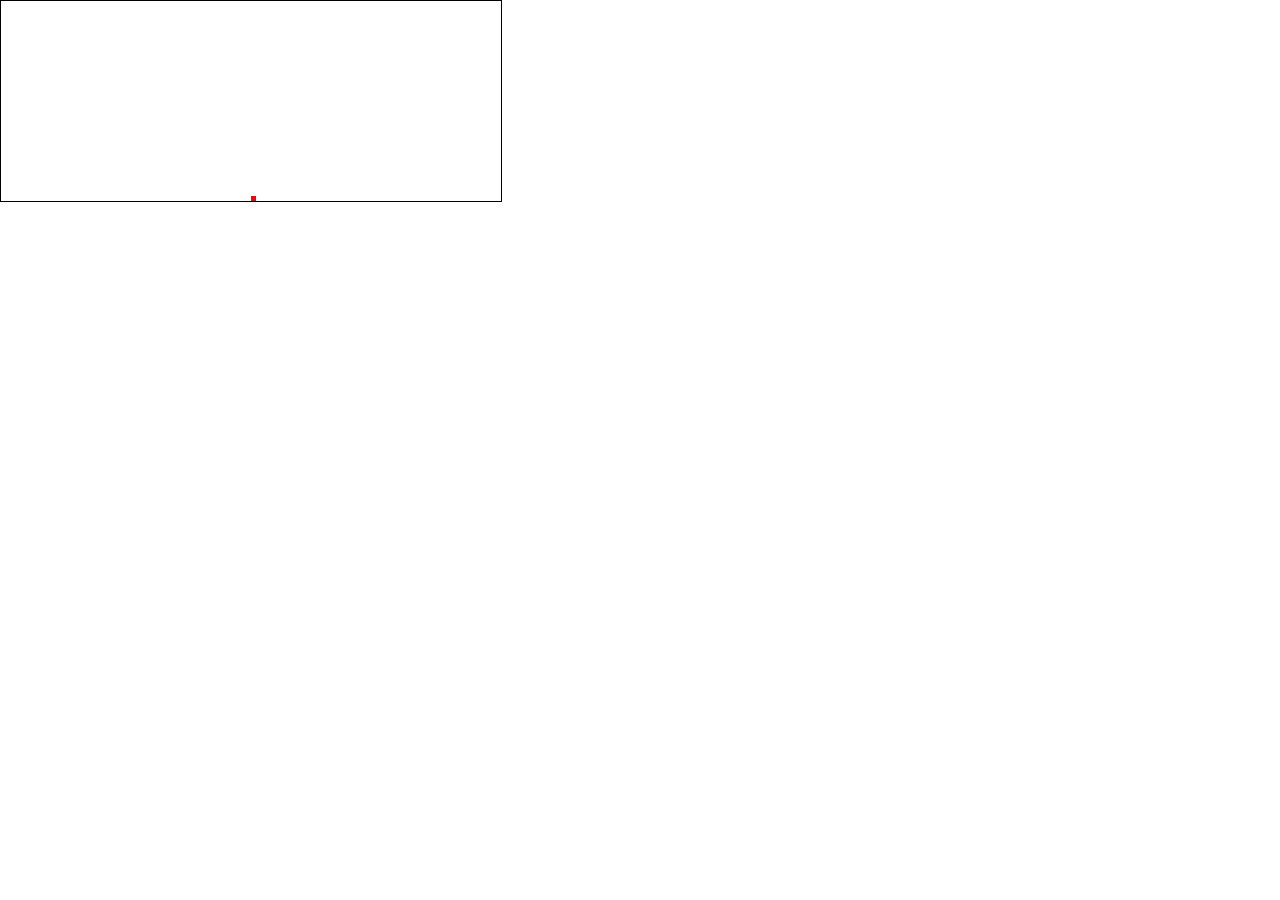
==== index.html @ 755fd4ec "juan help!" ====
<!DOCTYPE html>
<html lang="en">
<head>
    <meta charset="UTF-8">
    <meta name="viewport" content="width=device-width, initial-scale=1.0">
    <title>project 1</title>
    <style type"text/css">
    canvas{
        border: 1px solid black
    }
    body{ 
    margin: 0;
    }
    </style>
</head>
<body>
    <canvas></canvas>
    <script src="index.js"></script>
</body>
</html>
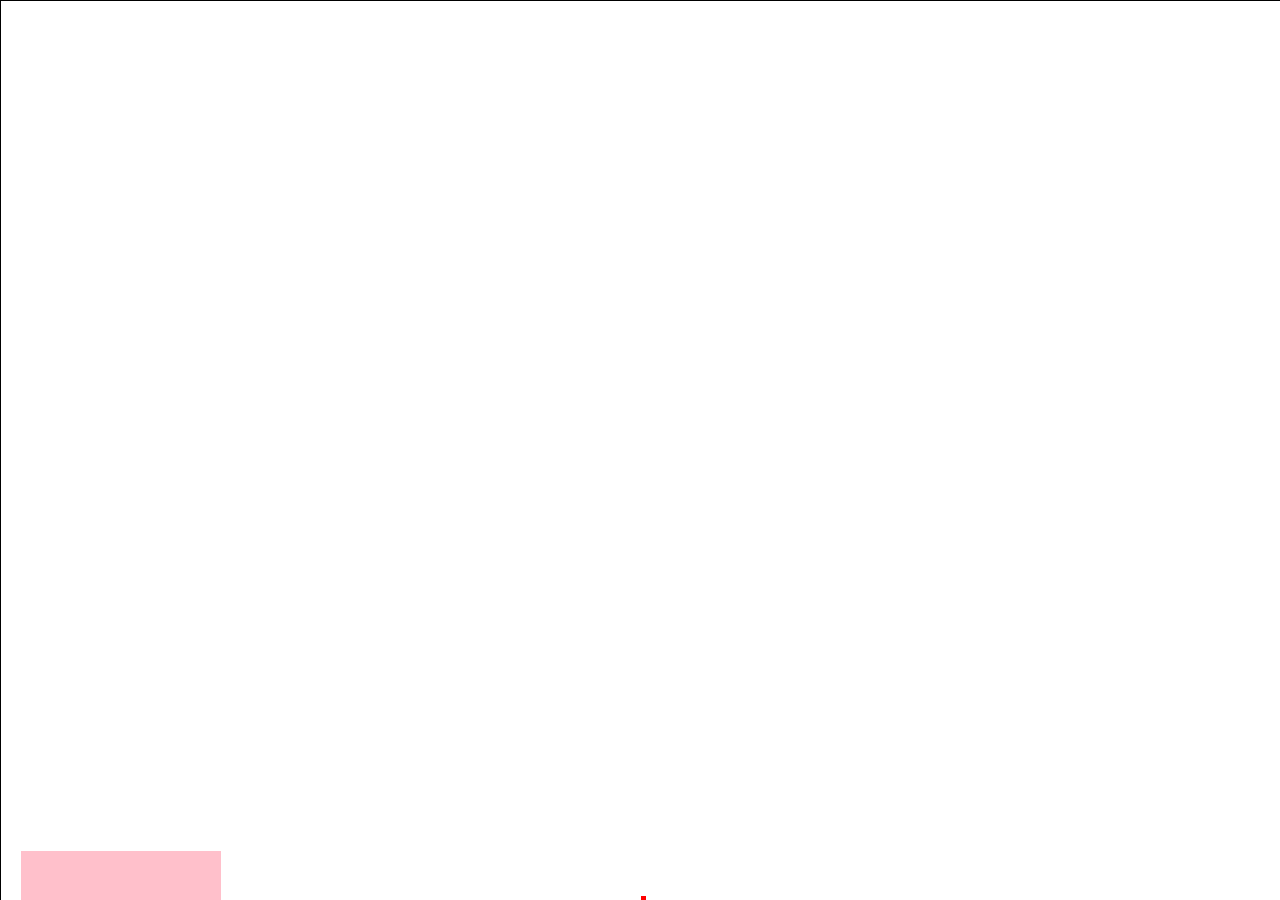
==== commit 1a75ed8d: "neko help!" ====
--- a/index.html
+++ b/index.html
@@ -1,20 +1,15 @@
 <!DOCTYPE html>
 <html lang="en">
-<head>
-    <meta charset="UTF-8">
-    <meta name="viewport" content="width=device-width, initial-scale=1.0">
+  <head>
+    <meta charset="UTF-8" />
+    <meta name="viewport" content="width=device-width, initial-scale=1.0" />
     <title>project 1</title>
-    <style type"text/css">
-    canvas{
-        border: 1px solid black
-    }
-    body{ 
-    margin: 0;
-    }
-    </style>
-</head>
-<body>
+
+    <link rel="stylesheet" type="text/css" href="style.css" />
+  </head>
+  <body>
     <canvas></canvas>
+
     <script src="index.js"></script>
-</body>
-</html>+  </body>
+</html>
--- a/style.css
+++ b/style.css
@@ -0,0 +1,7 @@
+canvas {
+    position: fixed ;
+    border: 1px solid black;
+}
+body{ 
+margin: 0;
+}
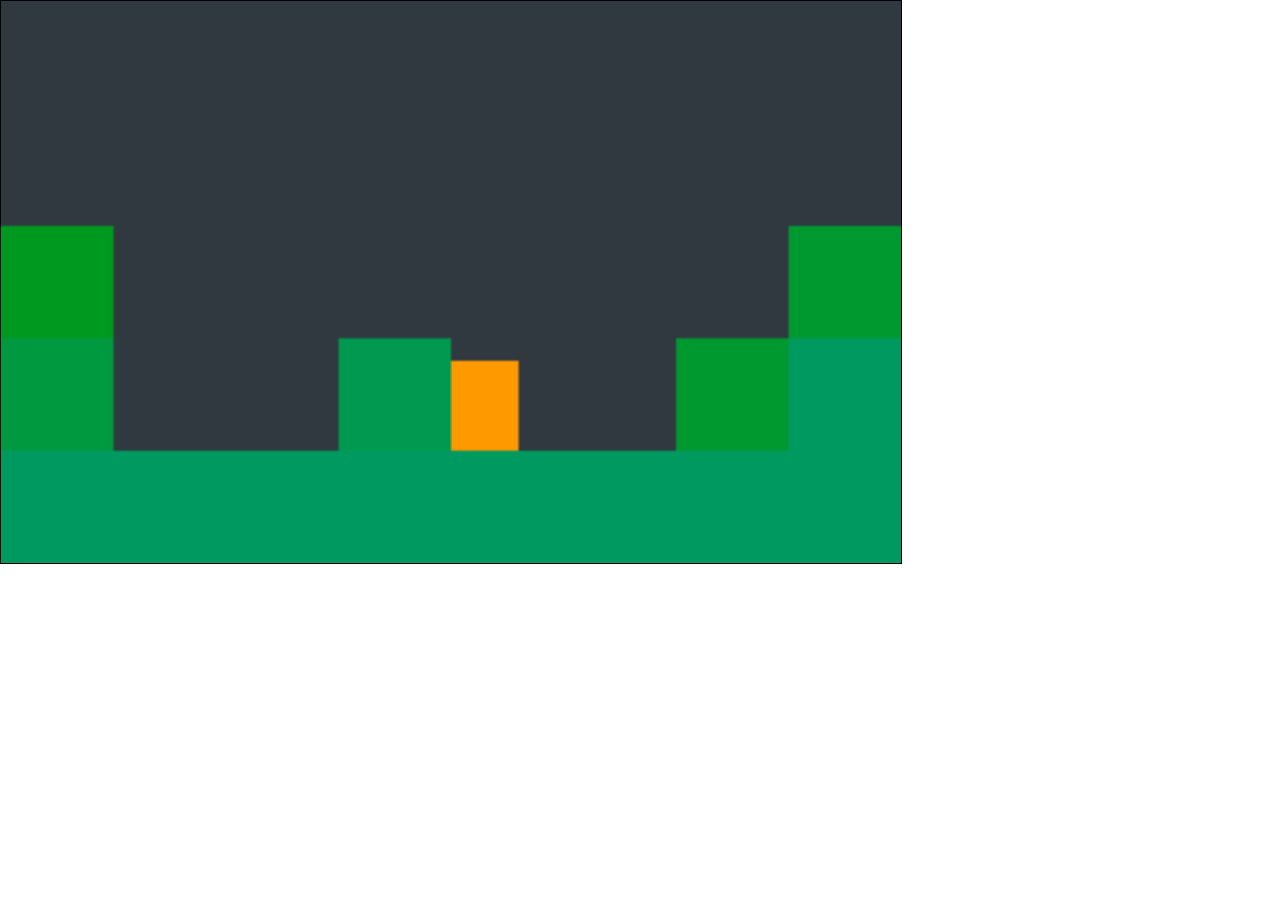
==== commit aea20d0b: "for neko" ====
--- a/index.html
+++ b/index.html
@@ -10,6 +10,6 @@
   <body>
     <canvas></canvas>
 
-    <script src="index.js"></script>
+    <script src="hit-the-wall.js"></script>
   </body>
 </html>
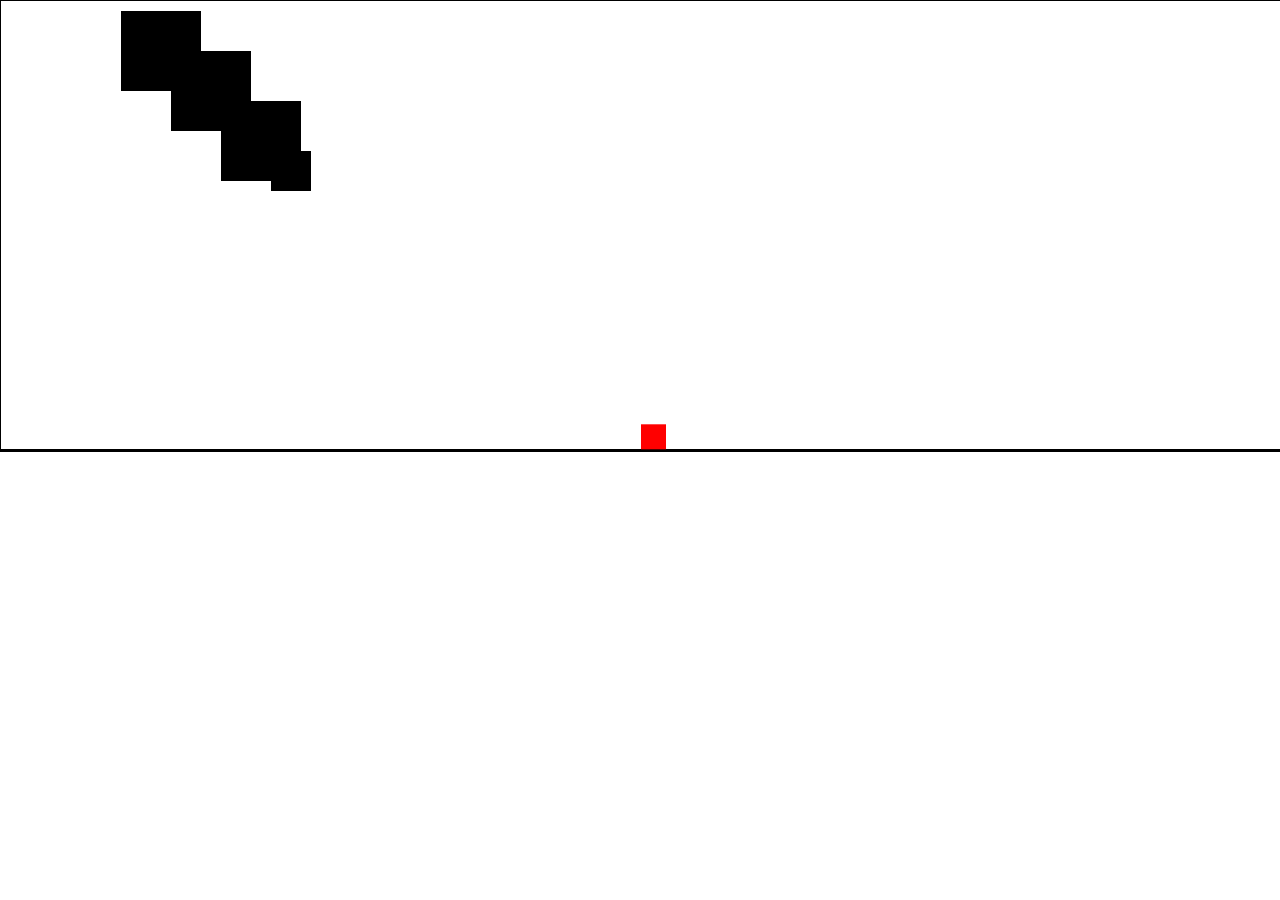
==== commit 966b806b: "collsionjs is the best" ====
--- a/index.html
+++ b/index.html
@@ -10,6 +10,6 @@
   <body>
     <canvas></canvas>
 
-    <script src="hit-the-wall.js"></script>
+    <script src="collision.js"></script>
   </body>
 </html>
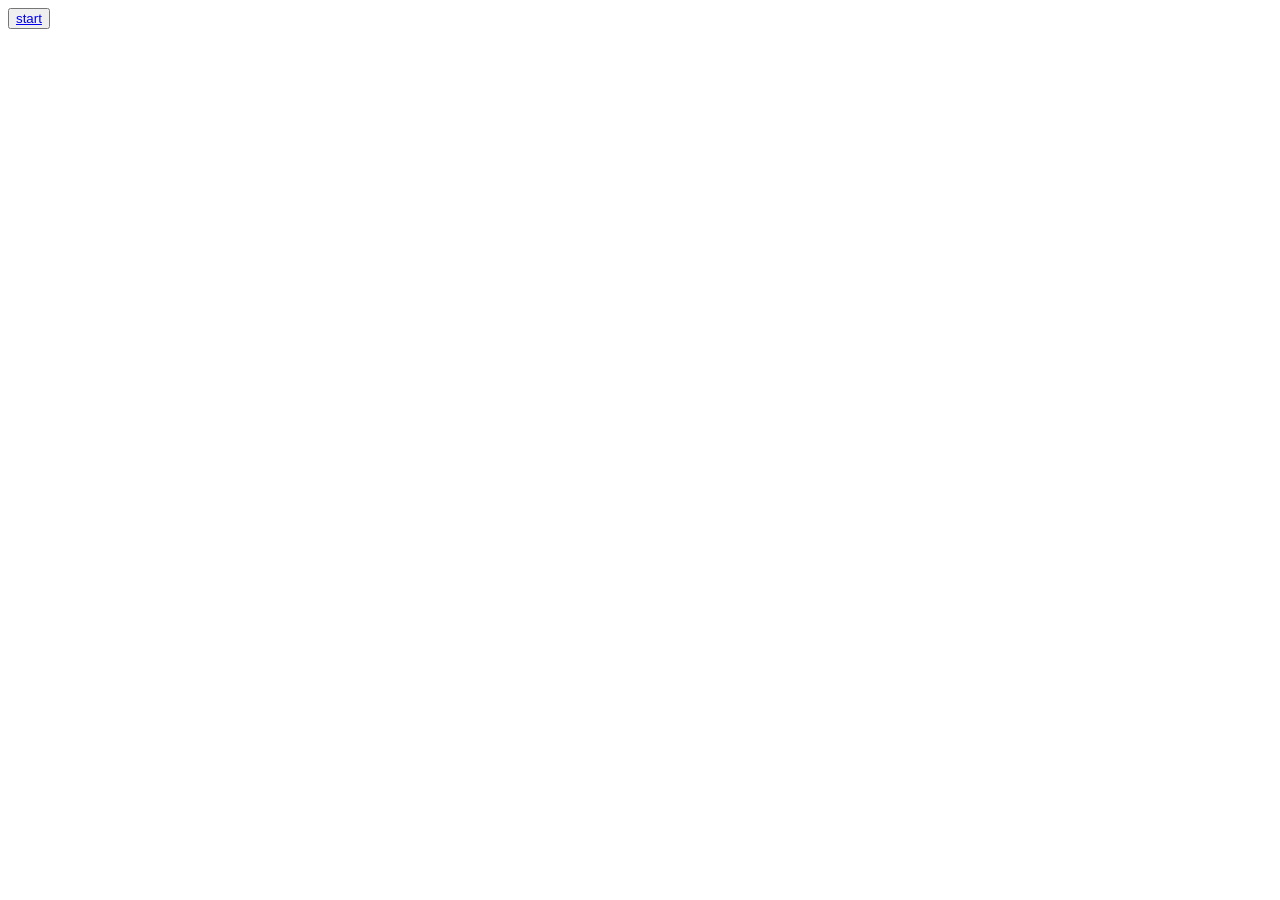
==== commit 2d9c4091: "Project 1" ====
--- a/index.html
+++ b/index.html
@@ -1,15 +1,15 @@
-<!DOCTYPE html>
-<html lang="en">
-  <head>
-    <meta charset="UTF-8" />
-    <meta name="viewport" content="width=device-width, initial-scale=1.0" />
-    <title>project 1</title>
-
-    <link rel="stylesheet" type="text/css" href="style.css" />
-  </head>
-  <body>
-    <canvas></canvas>
-
-    <script src="collision.js"></script>
-  </body>
-</html>
+<!DOCTYPE html>
+<html lang="en">
+<head>
+    <meta charset="UTF-8">
+    <meta name="viewport" content="width=device-width, initial-scale=1.0">
+    <title>Document</title>
+</head>
+<body>
+    <button>
+        <a href="./game.html">
+            start
+        </a>
+    </button>
+</body>
+</html>
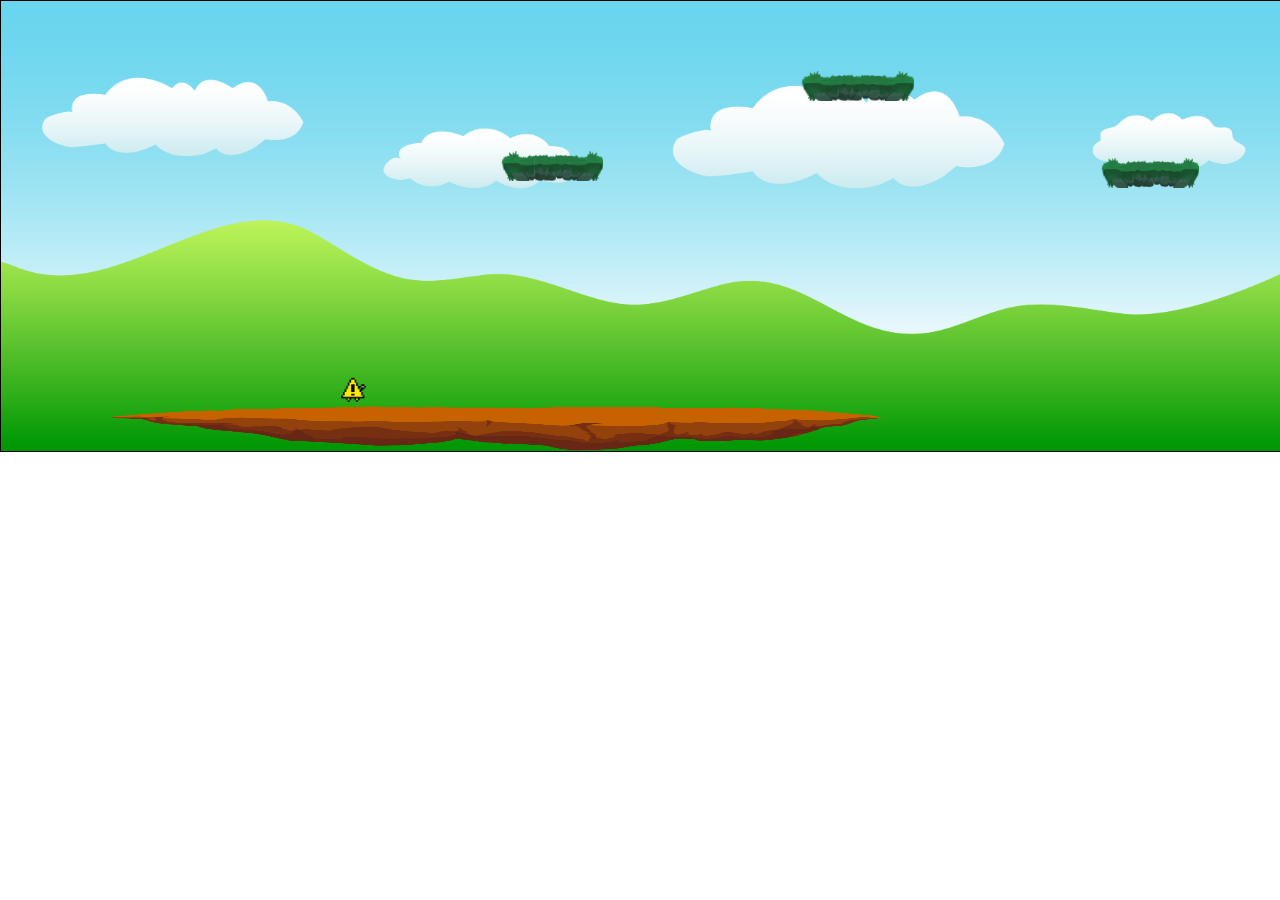
==== commit 8a0c84e6: "with sound" ====
--- a/index.html
+++ b/index.html
@@ -1,15 +1,15 @@
-<!DOCTYPE html>
-<html lang="en">
-<head>
-    <meta charset="UTF-8">
-    <meta name="viewport" content="width=device-width, initial-scale=1.0">
-    <title>Document</title>
-</head>
-<body>
-    <button>
-        <a href="./game.html">
-            start
-        </a>
-    </button>
-</body>
-</html>+<!DOCTYPE html>
+<html lang="en">
+  <head>
+    <meta charset="UTF-8" />
+    <meta name="viewport" content="width=device-width, initial-scale=1.0" />
+    <title>project 1</title>
+
+    <link rel="stylesheet" type="text/css" href="style.css" />
+  </head>
+  <body>
+    <canvas></canvas>
+
+    <script src="collision.js"></script>
+  </body>
+</html>
--- a/style.css
+++ b/style.css
@@ -0,0 +1,7 @@
+canvas {
+    position: fixed ;
+    border: 1px solid black;
+}
+body{ 
+margin: 0;
+}
